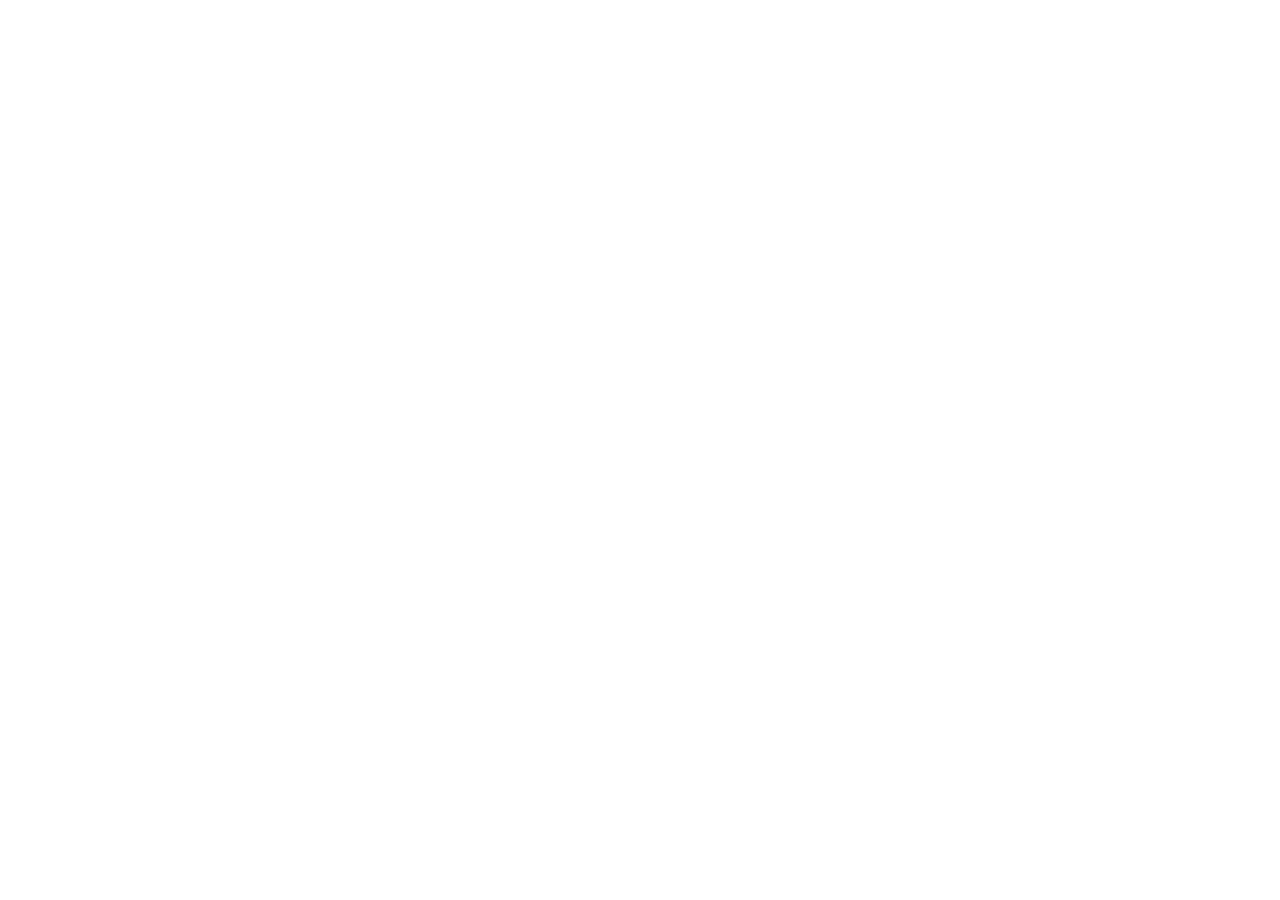
==== index.html @ 0f195deb "Deploying to gh-pages from @ ivankaaaaaaa/goit-js-hw-12@ded51e67bb2b12189118e82b3229dee547a58c4c 🚀" ====
<!DOCTYPE html>
<html lang="en">
  <head>
    <meta charset="UTF-8" />
    <link rel="icon" type="image/svg+xml" href="/goit-js-hw-12/favicon.svg" />
    <meta name="viewport" content="width=device-width, initial-scale=1.0" />
    <title>Vanilla App Template</title>
    
    <script type="module" crossorigin src="/goit-js-hw-12/commonHelpers.js"></script>
    <link rel="stylesheet" href="/goit-js-hw-12/assets/index-10c40100.css">
  </head>
  <body>
 
  </body>
</html>
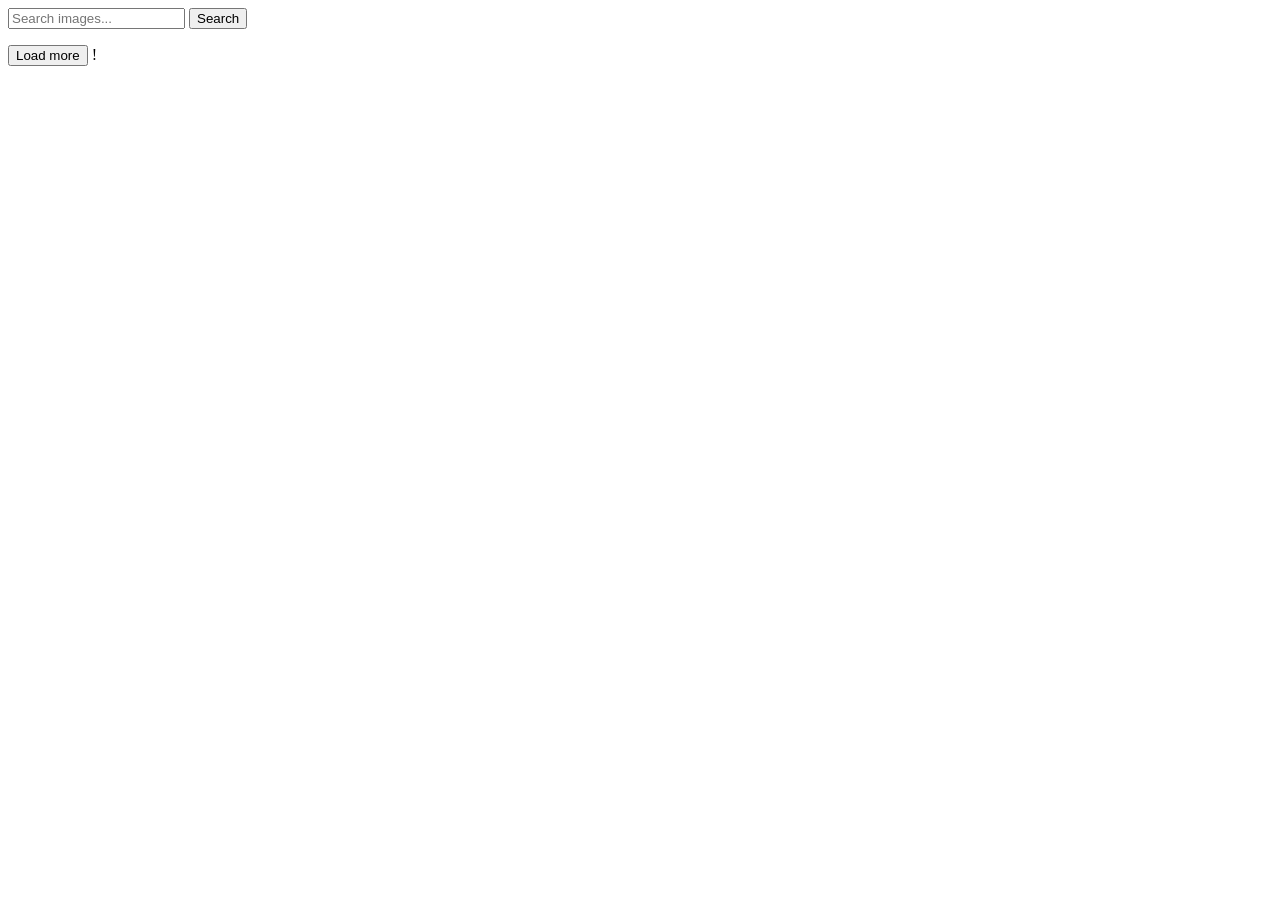
==== commit 8598b222: "Deploying to gh-pages from @ ivankaaaaaaa/goit-js-hw-12@c2871537638c8ec0f2d9cca35904c593affca004 🚀" ====
--- a/index.html
+++ b/index.html
@@ -4,12 +4,25 @@
     <meta charset="UTF-8" />
     <link rel="icon" type="image/svg+xml" href="/goit-js-hw-12/favicon.svg" />
     <meta name="viewport" content="width=device-width, initial-scale=1.0" />
-    <title>Vanilla App Template</title>
+    <title>Homework-12</title>
     
     <script type="module" crossorigin src="/goit-js-hw-12/commonHelpers.js"></script>
-    <link rel="stylesheet" href="/goit-js-hw-12/assets/index-10c40100.css">
+    <link rel="modulepreload" crossorigin href="/goit-js-hw-12/assets/vendor-b2578120.js">
+    <link rel="stylesheet" href="/goit-js-hw-12/assets/vendor-cf6910df.css">
+    <link rel="stylesheet" href="/goit-js-hw-12/assets/index-623e5ba4.css">
   </head>
   <body>
- 
+    <form class="form">
+      <input type="text" name="query" id="searchInput" placeholder="Search images...">
+      <button type="submit">Search</button>
+  </form>
+  <span class="loader"></span>
+  <div class="container">
+      <ul class="gallery"></ul>
+  </div>
+  <button type="button" class="load-more-button">Load more</button>
+  
+  
   </body>
 </html>
+!
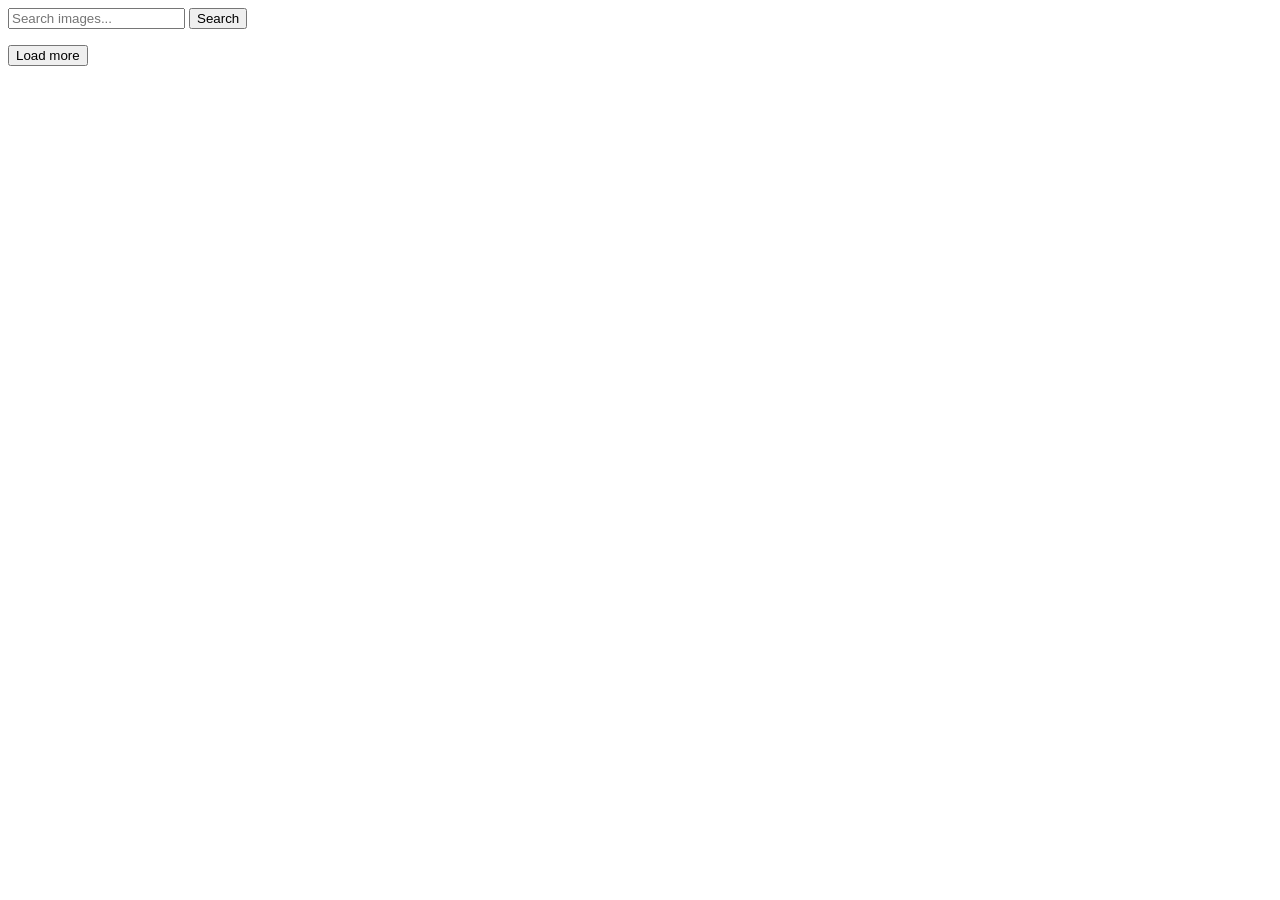
==== commit 10bdd8c3: "Deploying to gh-pages from @ ivankaaaaaaa/goit-js-hw-12@74ca47b393f0fc5df5f38bd312cc38b9d7fe4d0e 🚀" ====
--- a/index.html
+++ b/index.html
@@ -25,4 +25,3 @@
   
   </body>
 </html>
-!
